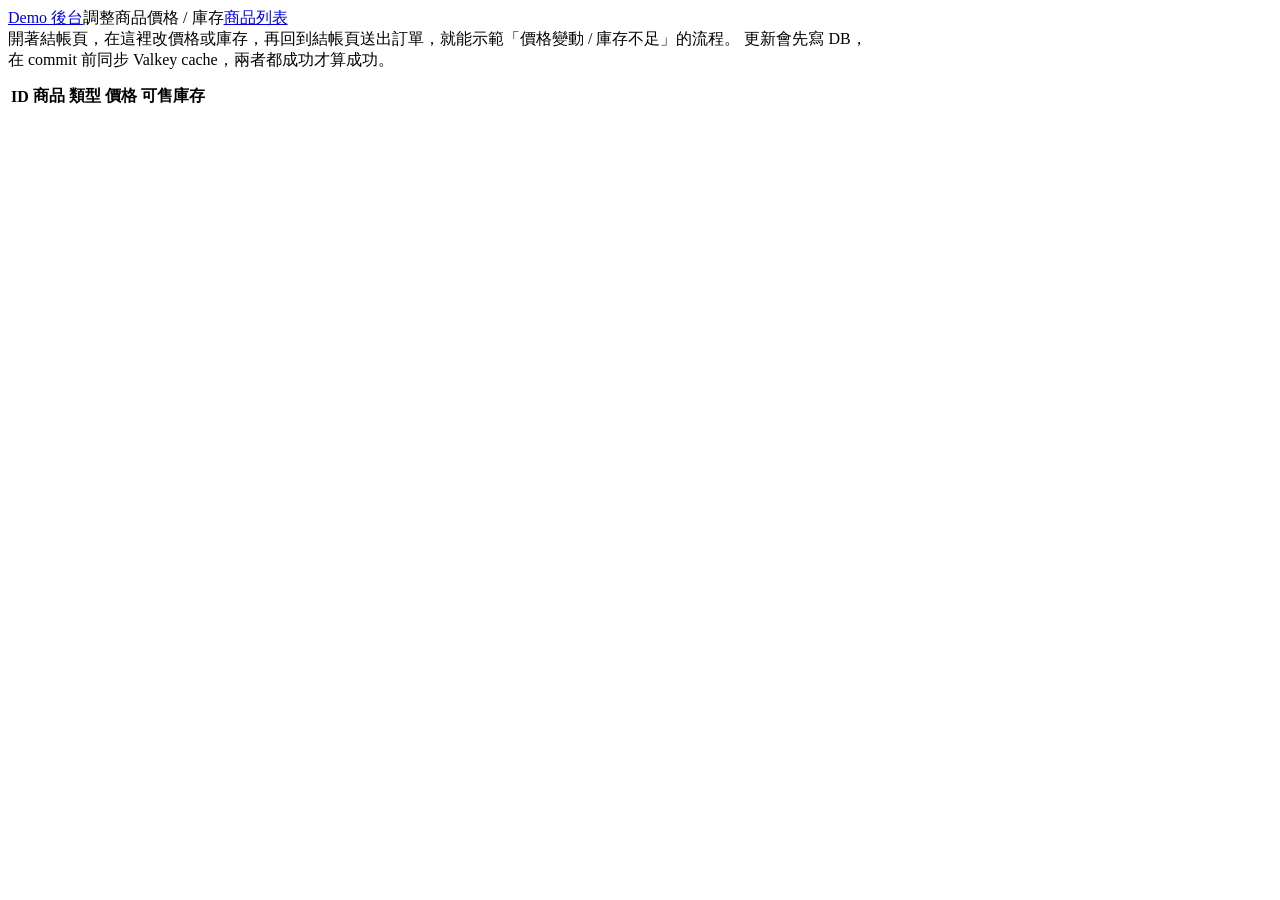
==== web/static/admin.html @ 0a590fac "feat(checkout): add local checkout system with async order processing and mock payment Go API with P" ====
<!doctype html>
<html lang="zh-Hant">
<head>
  <meta charset="utf-8">
  <meta name="viewport" content="width=device-width, initial-scale=1">
  <title>Demo 後台</title>
  <link rel="stylesheet" href="/style.css">
</head>
<body>
<div class="topbar"><a href="/">Demo 後台</a><span class="sub">調整商品價格 / 庫存</span><a class="nav" href="/">商品列表</a></div>
<div class="container" style="max-width:860px">
  <div class="hint">開著結帳頁，在這裡改價格或庫存，再回到結帳頁送出訂單，就能示範「價格變動 / 庫存不足」的流程。
    更新會先寫 DB，在 commit 前同步 Valkey cache，兩者都成功才算成功。</div>
  <div class="panel" style="margin-top:12px;overflow-x:auto">
    <table>
      <thead><tr><th>ID</th><th>商品</th><th>類型</th><th>價格</th><th>可售庫存</th><th></th></tr></thead>
      <tbody id="admin"></tbody>
    </table>
  </div>
  <p class="muted" id="msg"></p>
</div>
<script src="/common.js"></script>
<script>
  load();

  async function load() {
    const { products } = await api.get('/api/products');
    document.getElementById('admin').innerHTML = products.map((p) => `
      <tr>
        <td>${p.id}</td>
        <td>${escapeHtml(p.name)}</td>
        <td class="muted">${p.is_addon ? '加購' : '主商品'}</td>
        <td><input type="number" min="0" id="price-${p.id}" value="${p.price}"></td>
        <td><input type="number" min="0" id="stock-${p.id}" value="${p.stock}"></td>
        <td><button class="btn btn-ghost btn-small" onclick="save(${p.id})">更新</button></td>
      </tr>`).join('');
  }

  async function save(id) {
    const price = Number(document.getElementById(`price-${id}`).value);
    const stock = Number(document.getElementById(`stock-${id}`).value);
    const msg = document.getElementById('msg');
    try {
      const p = await api.put(`/api/admin/products/${id}`, { price, stock });
      msg.textContent = `✔ 已更新 #${p.id} ${p.name}：${money(p.price)}，可售 ${p.stock}（${new Date().toLocaleTimeString()}）`;
      await load();
    } catch (err) {
      msg.textContent = `✘ 更新失敗：${err.message}`;
    }
  }
</script>
</body>
</html>
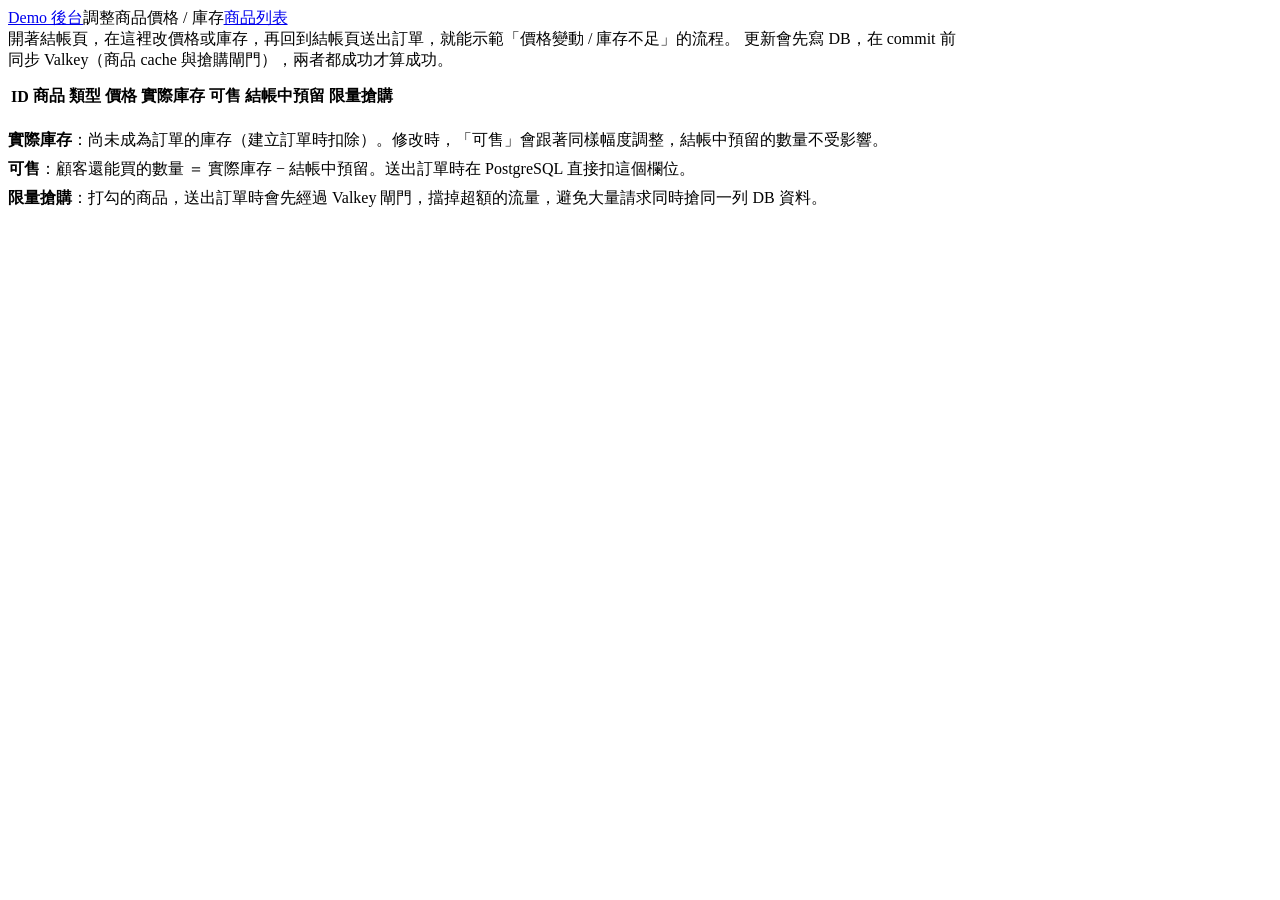
==== commit a50c9110: "feat(stock): reserve stock in PostgreSQL with a Valkey gate for flash sales - Add products.available" ====
--- a/web/static/admin.html
+++ b/web/static/admin.html
@@ -8,16 +8,23 @@
 </head>
 <body>
 <div class="topbar"><a href="/">Demo 後台</a><span class="sub">調整商品價格 / 庫存</span><a class="nav" href="/">商品列表</a></div>
-<div class="container" style="max-width:860px">
+<div class="container" style="max-width:960px">
   <div class="hint">開著結帳頁，在這裡改價格或庫存，再回到結帳頁送出訂單，就能示範「價格變動 / 庫存不足」的流程。
-    更新會先寫 DB，在 commit 前同步 Valkey cache，兩者都成功才算成功。</div>
+    更新會先寫 DB，在 commit 前同步 Valkey（商品 cache 與搶購閘門），兩者都成功才算成功。</div>
   <div class="panel" style="margin-top:12px;overflow-x:auto">
     <table>
-      <thead><tr><th>ID</th><th>商品</th><th>類型</th><th>價格</th><th>可售庫存</th><th></th></tr></thead>
+      <thead>
+        <tr><th>ID</th><th>商品</th><th>類型</th><th>價格</th><th>實際庫存</th><th>可售</th><th>結帳中預留</th><th>限量搶購</th><th></th></tr>
+      </thead>
       <tbody id="admin"></tbody>
     </table>
   </div>
   <p class="muted" id="msg"></p>
+  <div class="muted" style="line-height:1.8">
+    <b>實際庫存</b>：尚未成為訂單的庫存（建立訂單時扣除）。修改時，「可售」會跟著同樣幅度調整，結帳中預留的數量不受影響。<br>
+    <b>可售</b>：顧客還能買的數量 ＝ 實際庫存 − 結帳中預留。送出訂單時在 PostgreSQL 直接扣這個欄位。<br>
+    <b>限量搶購</b>：打勾的商品，送出訂單時會先經過 Valkey 閘門，擋掉超額的流量，避免大量請求同時搶同一列 DB 資料。
+  </div>
 </div>
 <script src="/common.js"></script>
 <script>
@@ -32,17 +39,24 @@
         <td class="muted">${p.is_addon ? '加購' : '主商品'}</td>
         <td><input type="number" min="0" id="price-${p.id}" value="${p.price}"></td>
         <td><input type="number" min="0" id="stock-${p.id}" value="${p.stock}"></td>
+        <td>${p.available_stock}</td>
+        <td>${p.stock - p.available_stock}</td>
+        <td><input type="checkbox" id="flash-${p.id}" ${p.flash_sale ? 'checked' : ''}></td>
         <td><button class="btn btn-ghost btn-small" onclick="save(${p.id})">更新</button></td>
       </tr>`).join('');
   }
 
   async function save(id) {
-    const price = Number(document.getElementById(`price-${id}`).value);
-    const stock = Number(document.getElementById(`stock-${id}`).value);
+    const body = {
+      price: Number(document.getElementById(`price-${id}`).value),
+      stock: Number(document.getElementById(`stock-${id}`).value),
+      flash_sale: document.getElementById(`flash-${id}`).checked,
+    };
     const msg = document.getElementById('msg');
     try {
-      const p = await api.put(`/api/admin/products/${id}`, { price, stock });
-      msg.textContent = `✔ 已更新 #${p.id} ${p.name}：${money(p.price)}，可售 ${p.stock}（${new Date().toLocaleTimeString()}）`;
+      const p = await api.put(`/api/admin/products/${id}`, body);
+      msg.textContent = `✔ 已更新 #${p.id} ${p.name}：${money(p.price)}，實際庫存 ${p.stock}，可售 ${p.available_stock}` +
+        `${p.flash_sale ? '，限量搶購' : ''}（${new Date().toLocaleTimeString()}）`;
       await load();
     } catch (err) {
       msg.textContent = `✘ 更新失敗：${err.message}`;
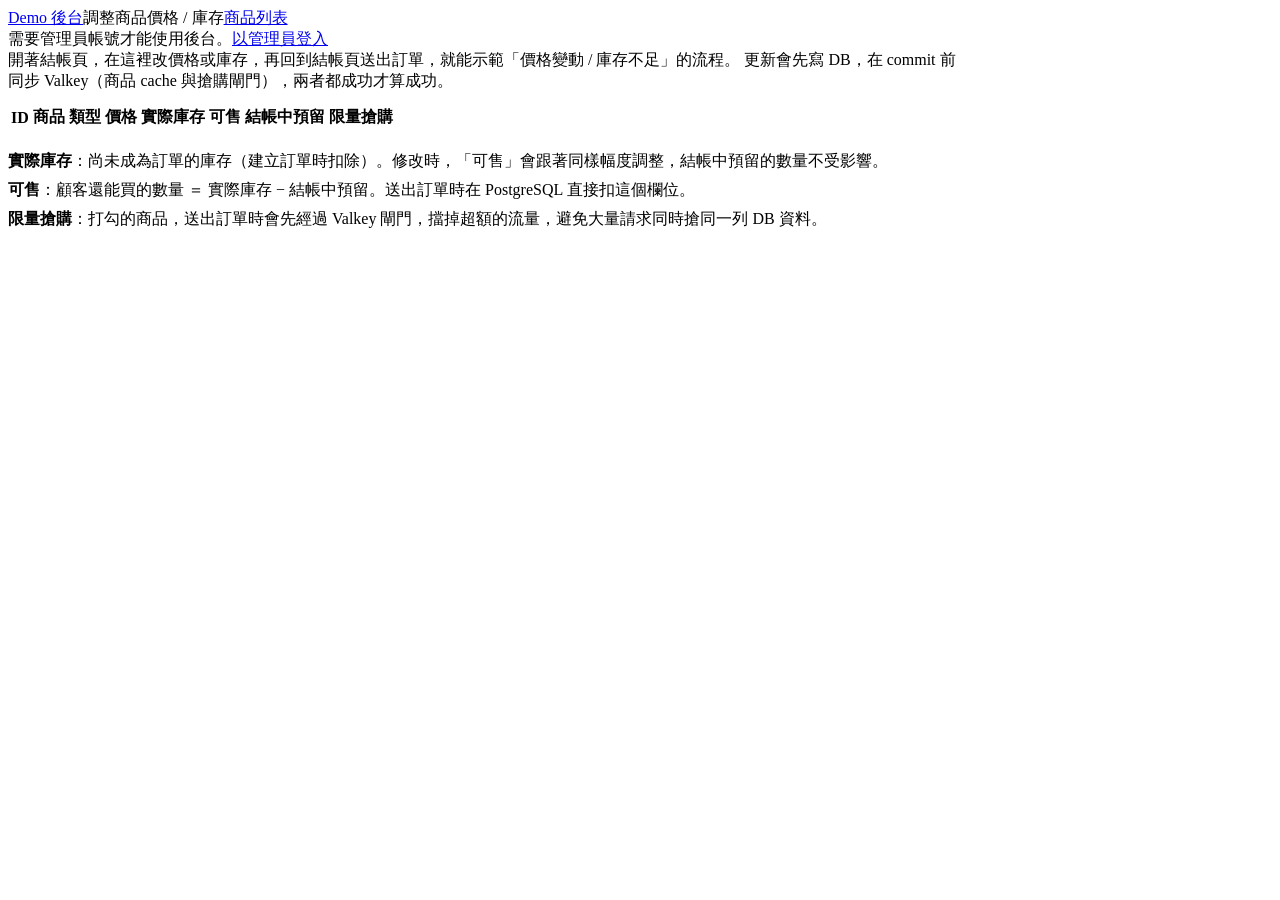
==== commit 1c620191: "feat(auth): add email/password login, sessions and ownership checks - Register / login / logout / me" ====
--- a/web/static/admin.html
+++ b/web/static/admin.html
@@ -9,6 +9,8 @@
 <body>
 <div class="topbar"><a href="/">Demo 後台</a><span class="sub">調整商品價格 / 庫存</span><a class="nav" href="/">商品列表</a></div>
 <div class="container" style="max-width:960px">
+  <div id="denied" class="errors hidden">需要管理員帳號才能使用後台。<a href="#" id="login-link">以管理員登入</a></div>
+  <div id="admin-ui" class="hidden">
   <div class="hint">開著結帳頁，在這裡改價格或庫存，再回到結帳頁送出訂單，就能示範「價格變動 / 庫存不足」的流程。
     更新會先寫 DB，在 commit 前同步 Valkey（商品 cache 與搶購閘門），兩者都成功才算成功。</div>
   <div class="panel" style="margin-top:12px;overflow-x:auto">
@@ -25,10 +27,24 @@
     <b>可售</b>：顧客還能買的數量 ＝ 實際庫存 − 結帳中預留。送出訂單時在 PostgreSQL 直接扣這個欄位。<br>
     <b>限量搶購</b>：打勾的商品，送出訂單時會先經過 Valkey 閘門，擋掉超額的流量，避免大量請求同時搶同一列 DB 資料。
   </div>
+  </div>
 </div>
 <script src="/common.js"></script>
 <script>
-  load();
+  init();
+
+  // The page only hides itself for non-admins; the real check is the server's requireAdmin on the API.
+  async function init() {
+    const user = await currentUser();
+    renderTopbarAuth(user);
+    if (!user || user.role !== 'admin') {
+      document.getElementById('login-link').href = '/login.html?next=/admin.html';
+      document.getElementById('denied').classList.remove('hidden');
+      return;
+    }
+    document.getElementById('admin-ui').classList.remove('hidden');
+    load();
+  }
 
   async function load() {
     const { products } = await api.get('/api/products');
